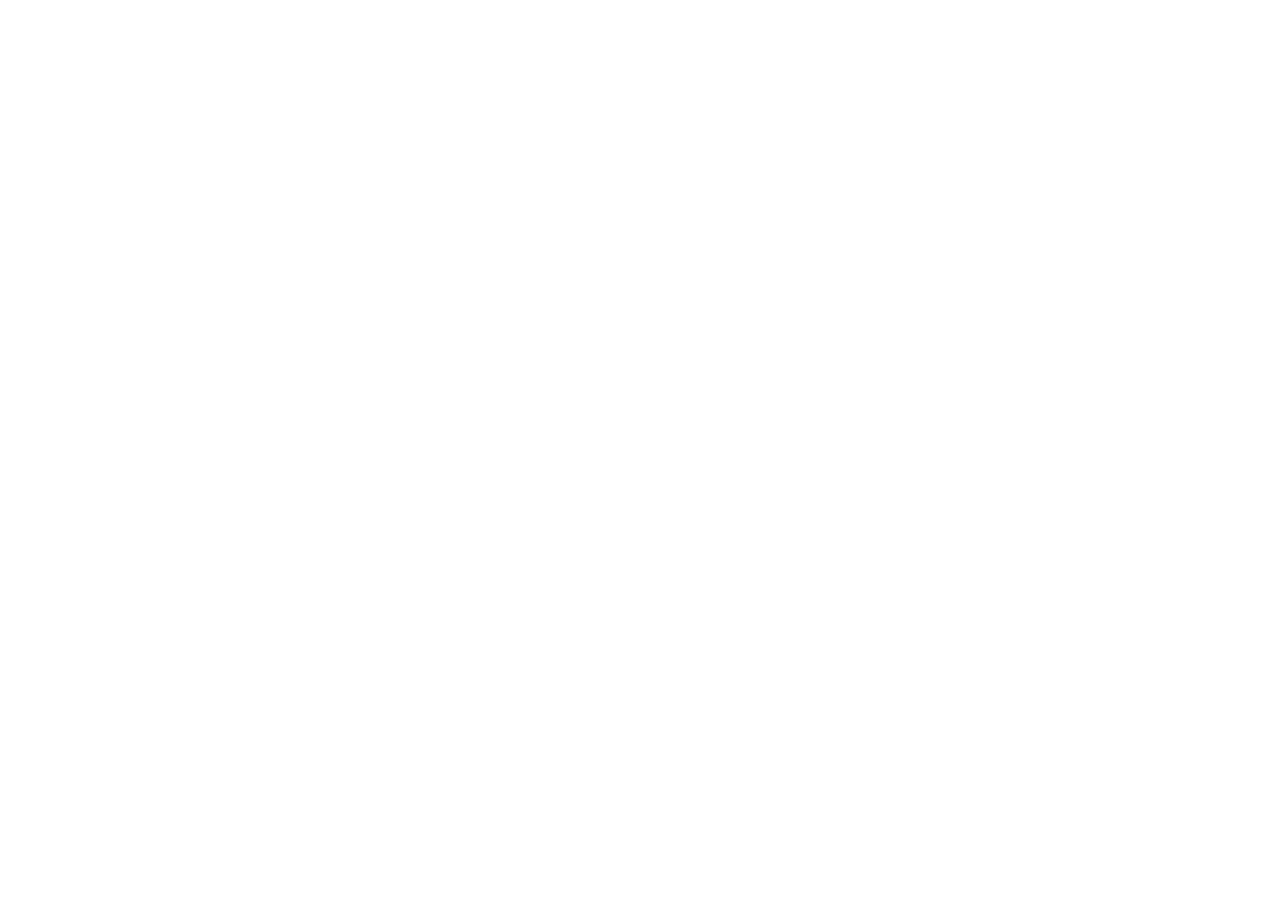
==== css/index.html @ 11fa34e6 "first commit" ====
<!DOCTYPE html>
<html lang="en">
<head>
    <meta charset="UTF-8">
    <meta http-equiv="X-UA-Compatible" content="IE=edge">
    <meta name="viewport" content="width=device-width, initial-scale=1.0">
    <title>Document</title>
</head>
<body>
    
</body>
</html>
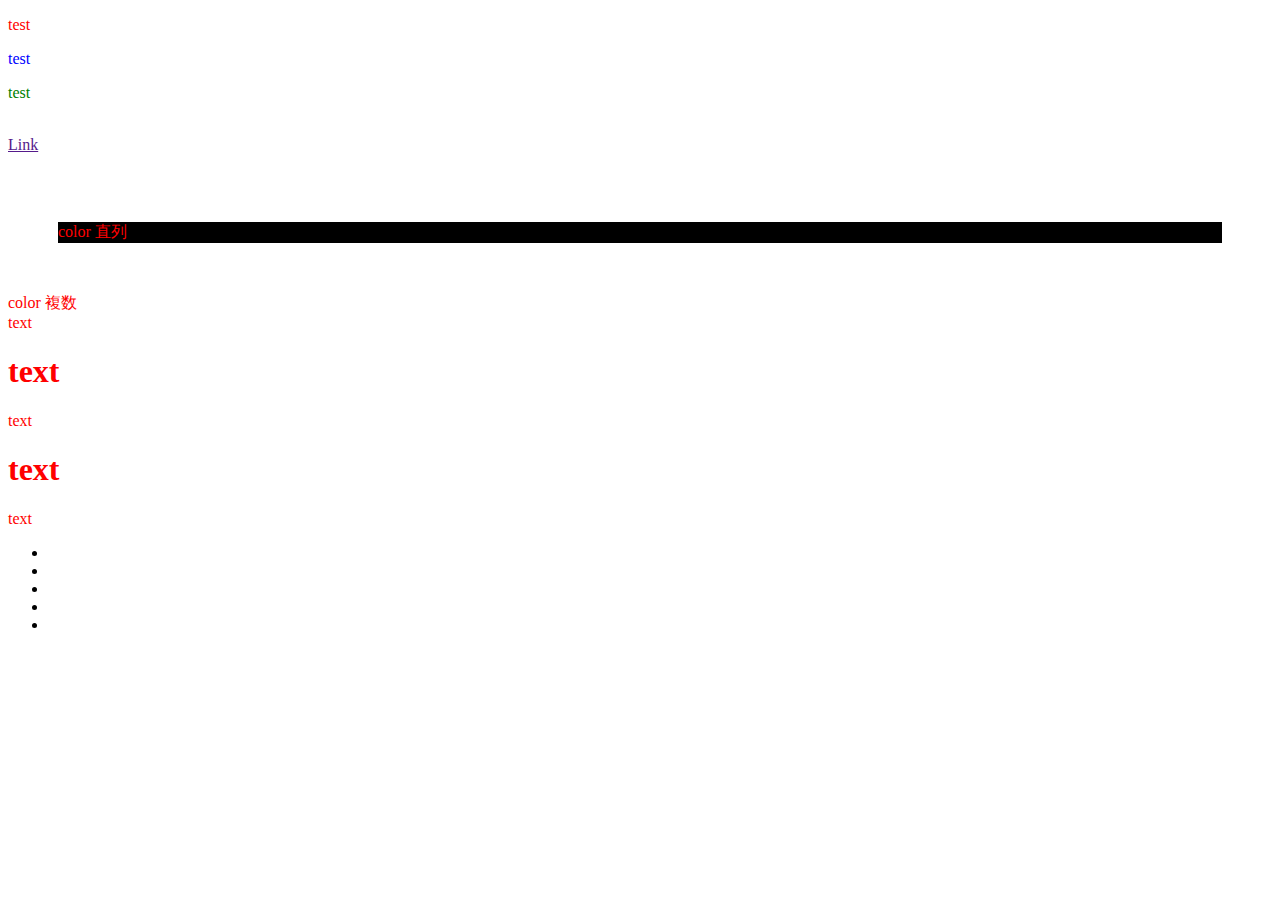
==== commit a0edb9c5: "commit" ====
--- a/css/index.html
+++ b/css/index.html
@@ -1,12 +1,45 @@
 <!DOCTYPE html>
-<html lang="en">
-<head>
-    <meta charset="UTF-8">
-    <meta http-equiv="X-UA-Compatible" content="IE=edge">
-    <meta name="viewport" content="width=device-width, initial-scale=1.0">
-    <title>Document</title>
-</head>
-<body>
-    
-</body>
+<html>
+    <head>
+        <meta charset="UTF-8">
+        <meta name="viewport" content="width=device-width, initial-scale=1.0">
+        <title>title</title>
+        <link rel="stylesheet" href="./style.css">
+    </head>
+    <body>
+        <p>test</p>
+        <p class="p">test</p>
+        <p id="p" class="p">test</p>
+        <br>
+        <a href="">Link</a>
+        <br>
+        <br>
+        <div class="abc def">color 直列</div>
+        <div class="abc">
+            <div class="def">color 複数</div>
+        </div>
+
+        <div class="abc">text</div>
+
+        <h1 class="headline">text</h1>
+
+        <div class="abc">
+            <p>text</p>
+            <h1>text</h1>
+            <span>text</span>
+        </div>
+        <!-- div#page>div.logo+ul#navigation>li*5>a -->
+        <div id="page">
+            <div class="logo"></div>
+            <ul id="navigation">
+                <li><a href=""></a></li>
+                <li><a href=""></a></li>
+                <li><a href=""></a></li>
+                <li><a href=""></a></li>
+                <li><a href=""></a></li>
+            </ul>
+        </div>
+        
+
+    </body>
 </html>--- a/css/style.css
+++ b/css/style.css
@@ -0,0 +1,31 @@
+@charset "utf-8";
+
+#p {
+    color: green;
+}
+
+.p {
+    color: blue;
+}
+
+p {
+    color: red;
+}
+
+a:hover {
+    color: yellow;
+    background-color: red;
+}
+
+.abc.def {
+    background-color: black;
+    margin: 50px;
+}
+
+.abc {
+    color: red;
+}
+
+h1.headline {
+    color: red;
+}